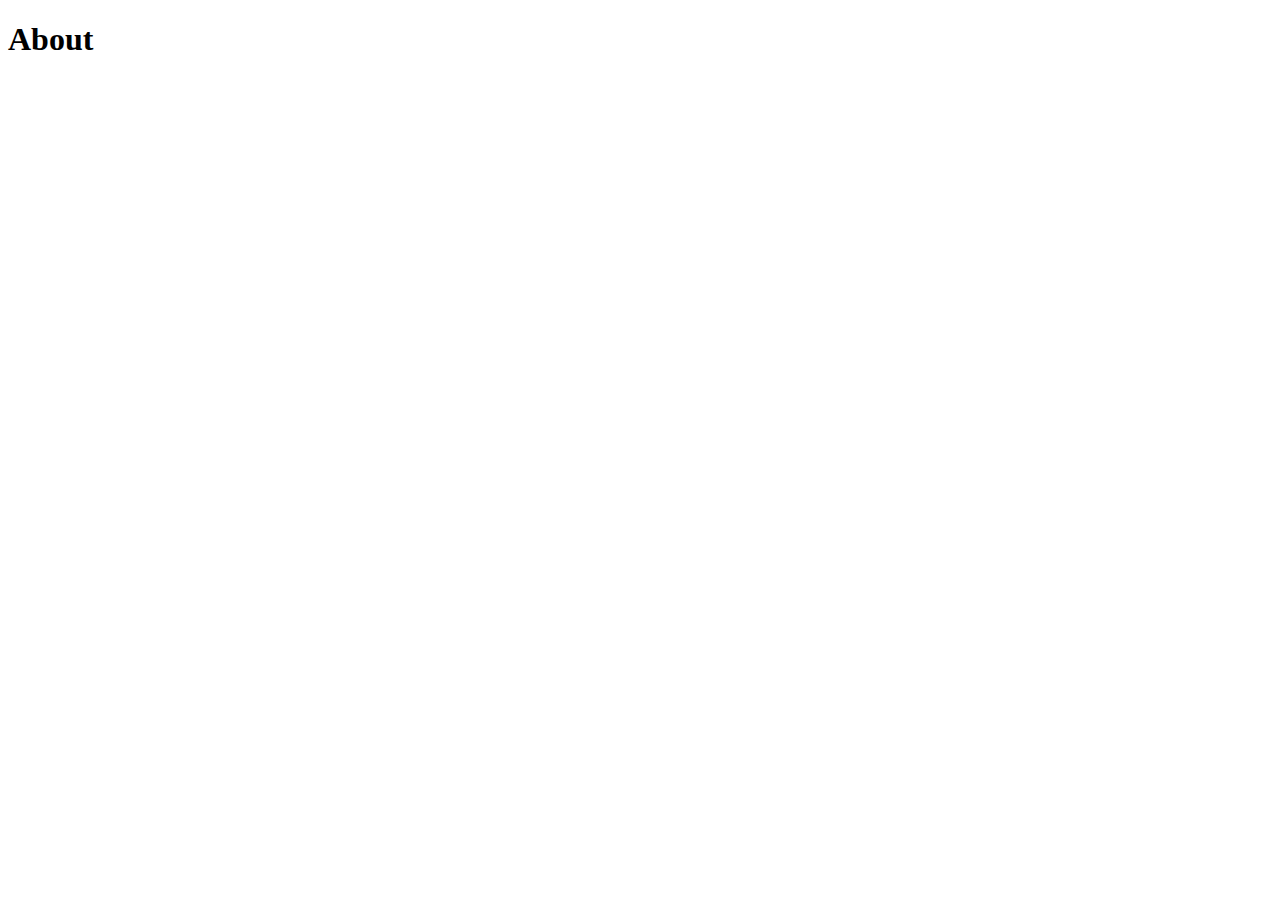
==== embeded/about.html @ 1e7442fe "code clean up" ====
<!DOCTYPE html> 
<html lang="en">
<head>
	<meta name="viewport" content="width=device-width, initial-scale=1.0">
    <title>About</title>
    <!-- Style -->
    <link href="embedStyle.css" rel="stylesheet">
    <link rel="preconnect" href="https://fonts.googleapis.com">
    <link rel="preconnect" href="https://fonts.gstatic.com" crossorigin>
    <link href="https://fonts.googleapis.com/css2?family=Source+Sans+Pro:wght@200&family=Space+Grotesk:wght@700&display=swap" rel="stylesheet">
</head>
<body>
    <h1>About</h1>
</body>
</html>
---- embeded/embedStyle.css ----
html {
    box-sizing: content-box;
    width: 100%;
    height: 100%;
    z-index: 0;
}

body {
    background-color: rgba(0, 0, 0, 0.0);
    cursor: url(img/purpleCursor.png),auto;
}
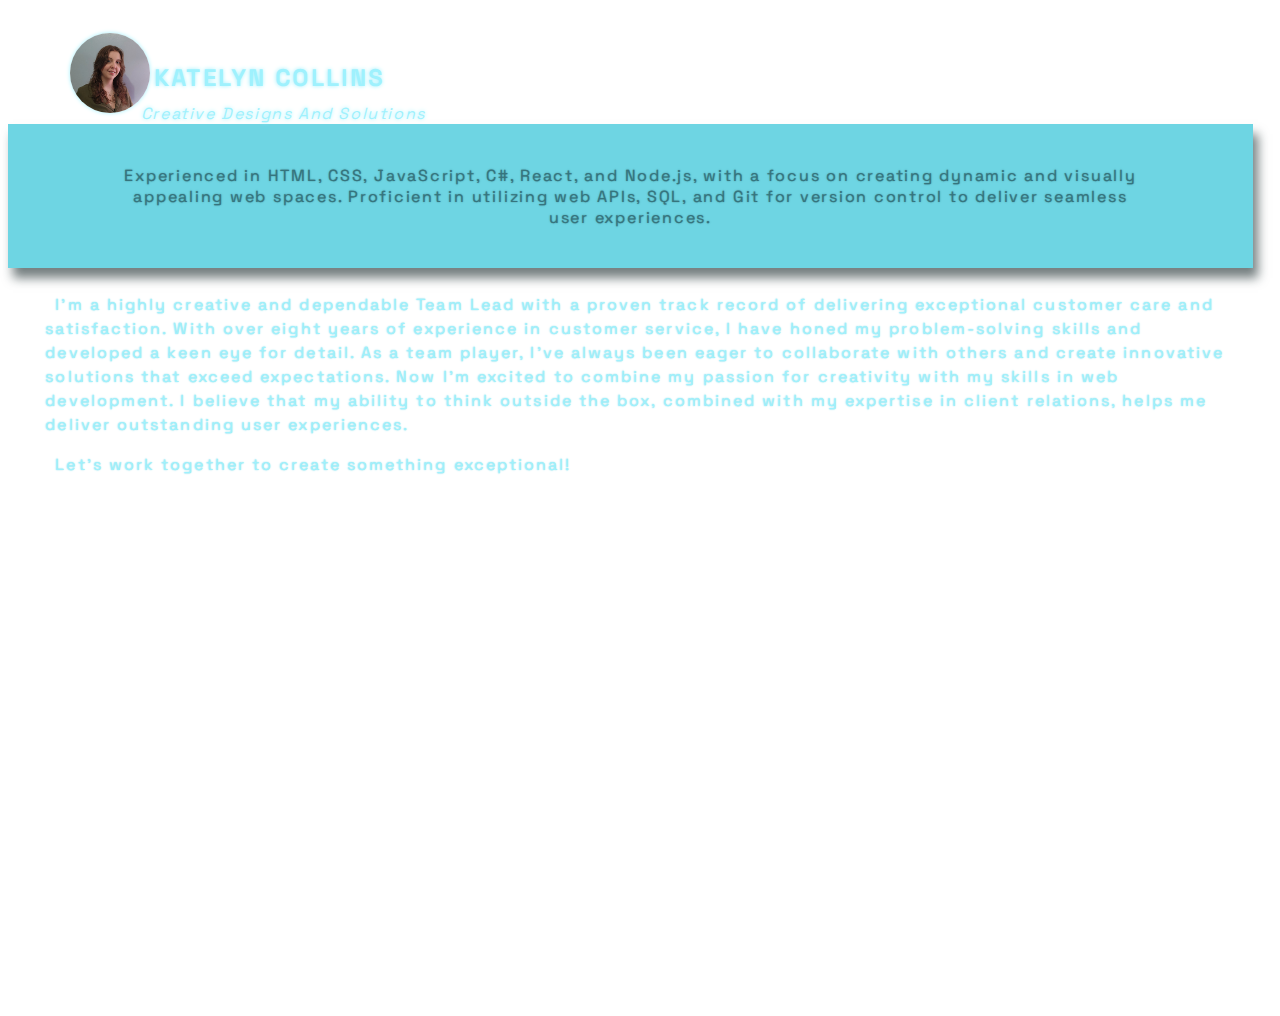
==== commit fc4eda23: "updated" ====
--- a/embeded/about.html
+++ b/embeded/about.html
@@ -1,15 +1,36 @@
-<!DOCTYPE html> 
-<html lang="en">
-<head>
-	<meta name="viewport" content="width=device-width, initial-scale=1.0">
-    <title>About</title>
-    <!-- Style -->
-    <link href="embedStyle.css" rel="stylesheet">
-    <link rel="preconnect" href="https://fonts.googleapis.com">
-    <link rel="preconnect" href="https://fonts.gstatic.com" crossorigin>
-    <link href="https://fonts.googleapis.com/css2?family=Source+Sans+Pro:wght@200&family=Space+Grotesk:wght@700&display=swap" rel="stylesheet">
-</head>
-<body>
-    <h1>About</h1>
-</body>
+<!DOCTYPE html> 
+<html lang="en">
+<head>
+	<meta name="viewport" content="width=device-width, initial-scale=1.0">
+    <title>About</title>
+    <!-- Style -->
+    <link href="embedStyle.css" rel="stylesheet">
+    <link rel="preconnect" href="https://fonts.googleapis.com">
+    <link rel="preconnect" href="https://fonts.gstatic.com" crossorigin>
+    <link href="https://fonts.googleapis.com/css2?family=Source+Sans+Pro:wght@200&family=Space+Grotesk:wght@700&display=swap" rel="stylesheet">
+</head>
+<body>
+    <div class="about" id="about">
+        <div class="bio-header" id="bio-header">
+            <div class="avatar" id="avatar"></div>
+            <div class="name" id="name"> Katelyn Collins</div>
+            <div class="byline" id="byline"> Creative Designs and Solutions</div>
+        </div>
+        <div class="summary" id="summary">
+            <div class="tagline" id="tagline">Experienced in HTML, CSS, JavaScript, C#, React, and Node.js, with a focus on creating dynamic and visually appealing web spaces. Proficient in utilizing web APIs, SQL, and Git for version control to deliver seamless user experiences.</div>
+        </div>
+        <div class="about-statement" id="about-statement">
+            <div class="about-content" id="about-content">
+                <p>I'm a highly creative and dependable Team Lead with a proven track record of delivering exceptional 
+                customer care and satisfaction. With over eight years of experience in customer service, I have honed my problem-solving skills and developed a keen 
+                eye for detail. As a team player, I've always been eager to collaborate with others and create innovative solutions that exceed expectations. Now I'm excited 
+                to combine my passion for creativity with my skills in web development. I believe that my ability to think outside the box, combined with my expertise in client relations, 
+                helps me deliver outstanding user experiences.</p> 
+                <p> Let's work together to create something exceptional!</p>
+            </div>
+        </div>
+    </div>
+    <!-- Scripts -->
+    <script type="text/javascript" src="projects.js"></script>
+</body>
 </html>--- a/embeded/embedStyle.css
+++ b/embeded/embedStyle.css
@@ -1,11 +1,289 @@
-html {
-    box-sizing: content-box;
-    width: 100%;
-    height: 100%;
-    z-index: 0;
-}
-
-body {
-    background-color: rgba(0, 0, 0, 0.0);
-    cursor: url(img/purpleCursor.png),auto;
-}+html {
+    box-sizing: content-box;
+    width: 98.5vw;
+    height: 100vh;
+    z-index: 0;
+}
+
+body {
+    background-color: rgba(0, 0, 0, 0.0);
+    cursor: url(img/purpleCursor.png),auto;
+    font-family: 'Space Grotesk', sans-serif;
+}
+
+/* ABOUT PAGE */
+#about {
+    color: #9FF1FD;
+    height: 100%;
+    width: 100%;
+}
+
+#bio-header {
+    box-sizing: border-box;
+    width: 100%;
+    height: 6.5rem;
+
+}
+
+#avatar {
+    width: 5rem;
+    height: 5rem;
+    border-radius: 100%;
+    background-image: url(img/avatar.png);
+    background-position: center;
+    background-size: contain;
+    margin: 2% 5%;
+    float: left;
+    box-shadow: 0px 0px 4px #9FF1FD;
+}
+
+#name {
+    Width: 60%;
+    height: 100%;
+    top: 4%;
+    left: 8rem;
+    display: flex;
+    justify-content: flex-start;
+    padding: 2%;
+    gap: 2%;
+    position: absolute;
+    font-weight: 700;
+    font-size: 1.5rem;
+    letter-spacing: 0.1em;
+    text-transform: uppercase;
+    text-shadow: 0px 0px 4px #9FF1FD;
+}
+
+#byline {
+    Width: 60%;
+    height: 100%;
+    top: 10%;
+    left: 8rem;
+    display: flex;
+    justify-content: flex-start;
+    padding: 1%;
+    gap: 1%;
+    position: absolute;
+    font-style: italic;
+    font-size: 1rem;
+    font-weight: light;
+    letter-spacing: 0.1em;
+    text-transform: capitalize;
+    text-shadow: 0px 0px 4px #9FF1FD;
+}
+
+#summary {
+    background-color: #6ED5E3;
+    Margin: 1% 0%;
+    height: auto;
+    letter-spacing: 0.11em;
+    padding: 1rem 1rem;
+    box-shadow: 5px 10px 10px rgba(25, 41, 44, 0.60);
+}
+
+#tagline {
+    color: #36747D;
+    text-align: center;
+    letter-spacing: 0.11em;
+    Margin: 2% 8%;
+    text-shadow: 0px 0px 1.5px #36747D;
+}
+
+#about-content {
+    font-style: normal;
+    line-height: 1.5rem;
+    letter-spacing: 0.13em;
+    text-indent: 10px;
+    Margin: 2% 2% 2% 3%;
+    text-shadow: 0px 0px 1.5px #6ED5E3;
+}
+
+/* WORK PAGE */
+
+#work {
+    color: #B7A9FE;
+    height: 100%;
+    width: 100%;
+    overflow-x: hidden;
+    cursor: url(img/pinkCursor.png), auto;
+}
+
+#work-container {
+    margin: 10px 5%;
+    display: grid;
+}
+#project-container {
+    box-sizing: content-box;
+    display: flex;
+    width: 100%;
+    height: 100px;
+    margin: 5px;
+    background-color: #B7A9FE;
+    opacity: 0.75;
+    border: #B7A9FE 2px solid;
+    border-radius: 10px;
+    box-shadow: 0px 0px 4px #B7A9FE
+}
+
+#project-container:hover {
+    box-shadow: inset 0px 0px 20px #52468D;
+}
+
+#img {
+    display: flex;
+    justify-content: space-evenly;
+    contain: strict;
+    object-fit: scale-down;
+    background-color: #B7A9FE;
+    border-radius: 10px;
+    height: 100%;
+    width: 200px;
+    flex-shrink: 0;
+}
+
+#img:hover {
+    filter: drop-shadow(0px 0px 20px #B7A9FE) invert(30%);
+}
+
+#img > a > img {
+    height: 100%;
+    width: 200px;
+    object-fit: contain;
+}
+
+#project-info {
+    display: grid;
+    color: #52468D;
+    align-content: space-evenly;
+    justify-content: start;
+    justify-items: start;
+    height: 90%;
+    width: fit-content;
+    margin: 0px 0px 0px 10px;
+}
+
+a:link { text-decoration: none; }
+a:visited { text-decoration: none; }
+a:hover { text-decoration: none; }
+a:active { text-decoration: none; }
+
+#project-title {
+    font-size: medium;
+    text-transform: uppercase;
+
+}
+#project-description{
+    font-size: smaller;
+    font-weight: 100;
+    font-style: italic;
+    overflow: hidden;
+}
+/* INFO PAGE */
+#code-header {
+    box-sizing: border-box;
+    width: 100%;
+    height: 6.5rem;
+}
+#code-image {
+    width: 3rem;
+    height: 3rem;
+    border-radius: 100%;
+    background-color: #FE9DF6;
+    background-image: url(img/codeLink.png);
+    background-repeat: no-repeat;
+    background-position: center;
+    background-size:cover;
+    margin-right: 5%;
+    margin-top: 1%;
+    margin-left: 1%;
+    float: left;
+    box-shadow: 0px 0px 4px #FE9DF6;
+}
+#code-header-summary {
+    background-color: #FE9DF6;
+    color: #BD4DB3;
+    height: 2rem;
+    border-radius: 10px;
+    letter-spacing: 0.11em;
+    font-size: x-large;
+    padding: 1rem 1rem;
+    box-shadow: 5px 10px 10px rgba(25, 41, 44, 0.60);
+}
+#code-summary {
+    margin: 1%;
+}
+#info {
+    color: #FE9DF6;
+    width: 97%;
+    height: 100%;
+    font-style: normal;
+    line-height: 1.5rem;
+    letter-spacing: 0.13em;
+    text-indent: 10px;
+    Margin: 2% 2% 2% 3%;
+    text-shadow: 0px 0px 0.0px #FE9DF6;
+}
+
+
+/* Scroll Bar */
+::-webkit-scrollbar {
+    width: 10px;
+}
+  
+::-webkit-scrollbar-track {
+    background: #211E31;
+    
+}
+   
+::-webkit-scrollbar-thumb {
+    background: #B7A9FE; 
+    border-radius: 3px;
+}
+  
+::-webkit-scrollbar-thumb:hover {
+    background: #907EE8;
+}
+
+  /* Media Query: Large Smartphone */
+@media screen and (max-width: 800px) {
+    html {
+        width: 95.5vw;
+    }
+    #about {
+        font-size: smaller;
+    }
+    #bio-header {
+        box-sizing: border-box;
+        height: 5rem;
+    }
+    #avatar {
+        width: 4rem;
+        height: 4rem;
+        border-radius: 100%;
+        background-color: #D9D9D9;
+        margin: 3% 3%;
+        float: left;
+    }
+    #name {
+        top: 4%;
+        left: 5rem;
+        font-size: 0.8rem;
+    }
+    
+    #byline {
+        top: 8%;
+        left: 5.5rem;
+        font-size: 0.8rem;
+    }
+    
+    #project-container {
+        width: 100%;
+        display: flex;
+    }
+    #img {
+        width: 100px;
+    }
+    #project-description{
+        font-size: xx-small;
+    }
+}
